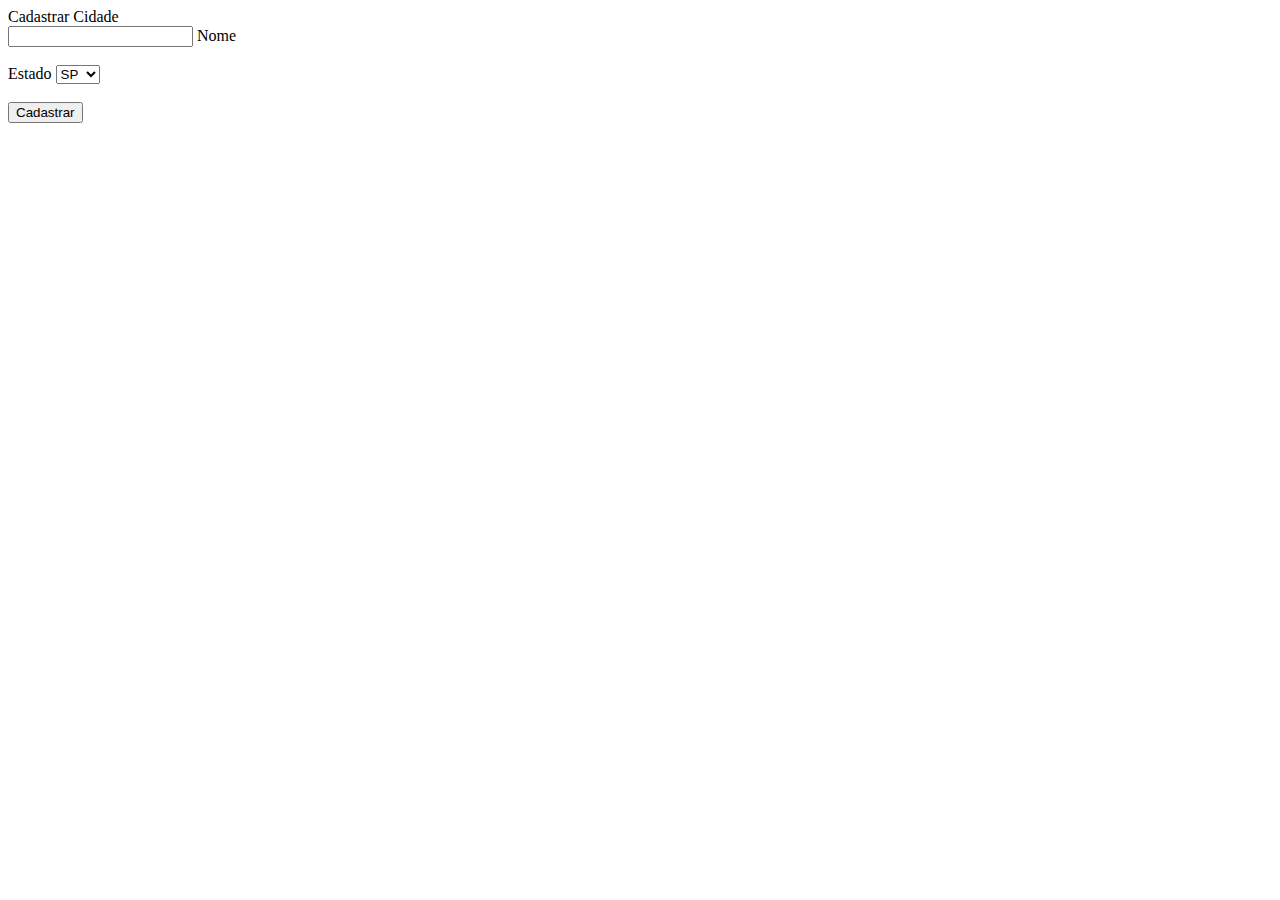
==== cidade/cadastrocidade.html @ f03902be "Add files via upload" ====
<!DOCTYPE html>
<html lang="en">
<head>
    <meta charset="UTF-8">
    <meta name="viewport" content="width=device-width, initial-scale=1.0">
    <title>Formulário de cadastro da cidade</title>
</head>
<body>
    <form class="container" action="cadastrocidade.php" method="post">
        <div class="card">
            <a class="singup">Cadastrar Cidade</a>
            <div class="inputbox1">
                <input  type="text" name="nome" id="nome">
                <span>Nome</span>
            </div>
            <br>
            <div class="inputbox">
                <span>Estado</span>
                <select  name="estado" id="estado">
                    <option value="SP">SP</option>
                    <option value="RJ">RJ</option>
                    <option value="MG">MG</option>
                </select>
            </div>
            <br>
                <button class="enter" type="submit">Cadastrar</button>
        </fieldset>
    </div>
    </form>
</body>
</html>
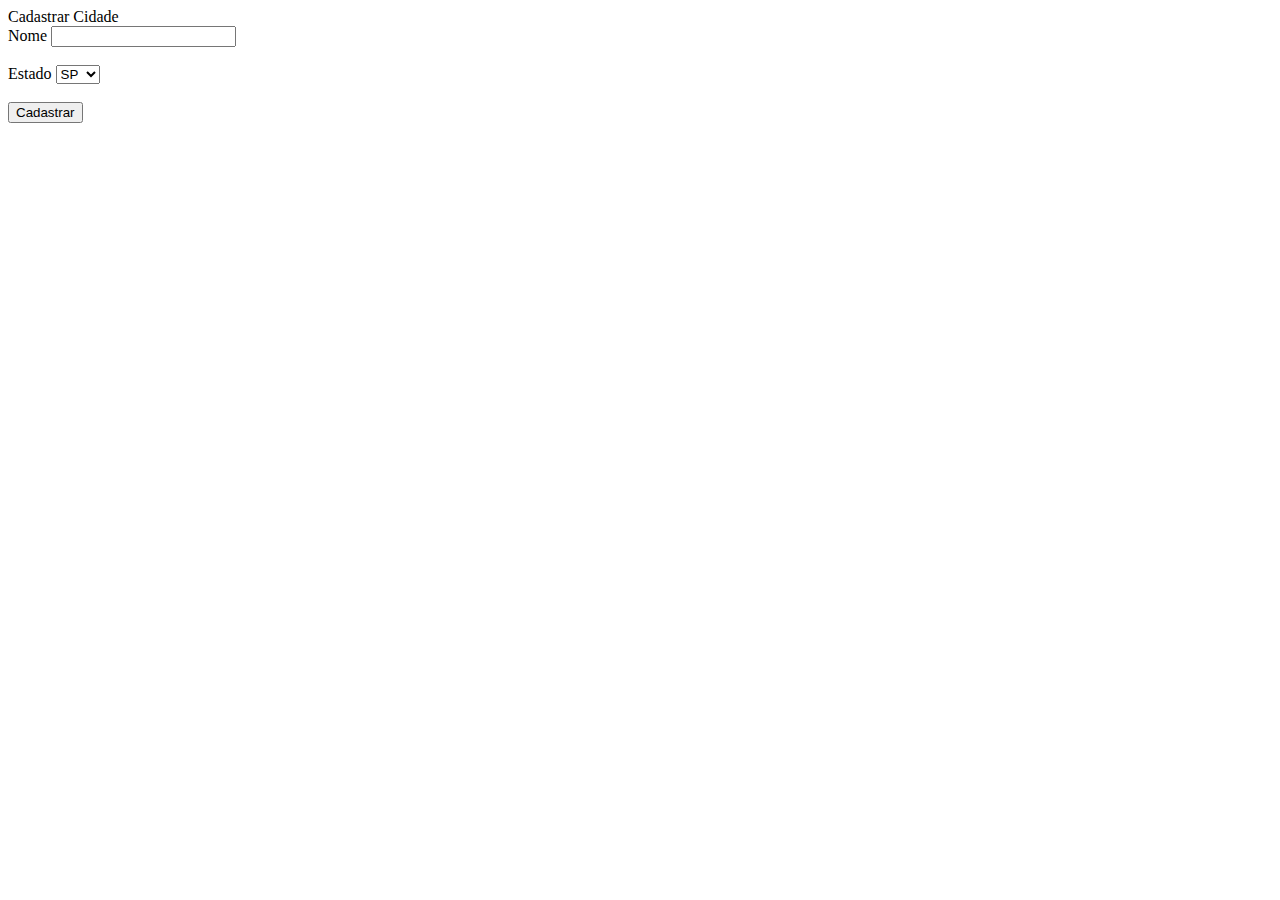
==== commit b906b8f4: "changes" ====
--- a/cidade/cadastrocidade.html
+++ b/cidade/cadastrocidade.html
@@ -10,8 +10,8 @@
         <div class="card">
             <a class="singup">Cadastrar Cidade</a>
             <div class="inputbox1">
+                <span>Nome</span>
                 <input  type="text" name="nome" id="nome">
-                <span>Nome</span>
             </div>
             <br>
             <div class="inputbox">
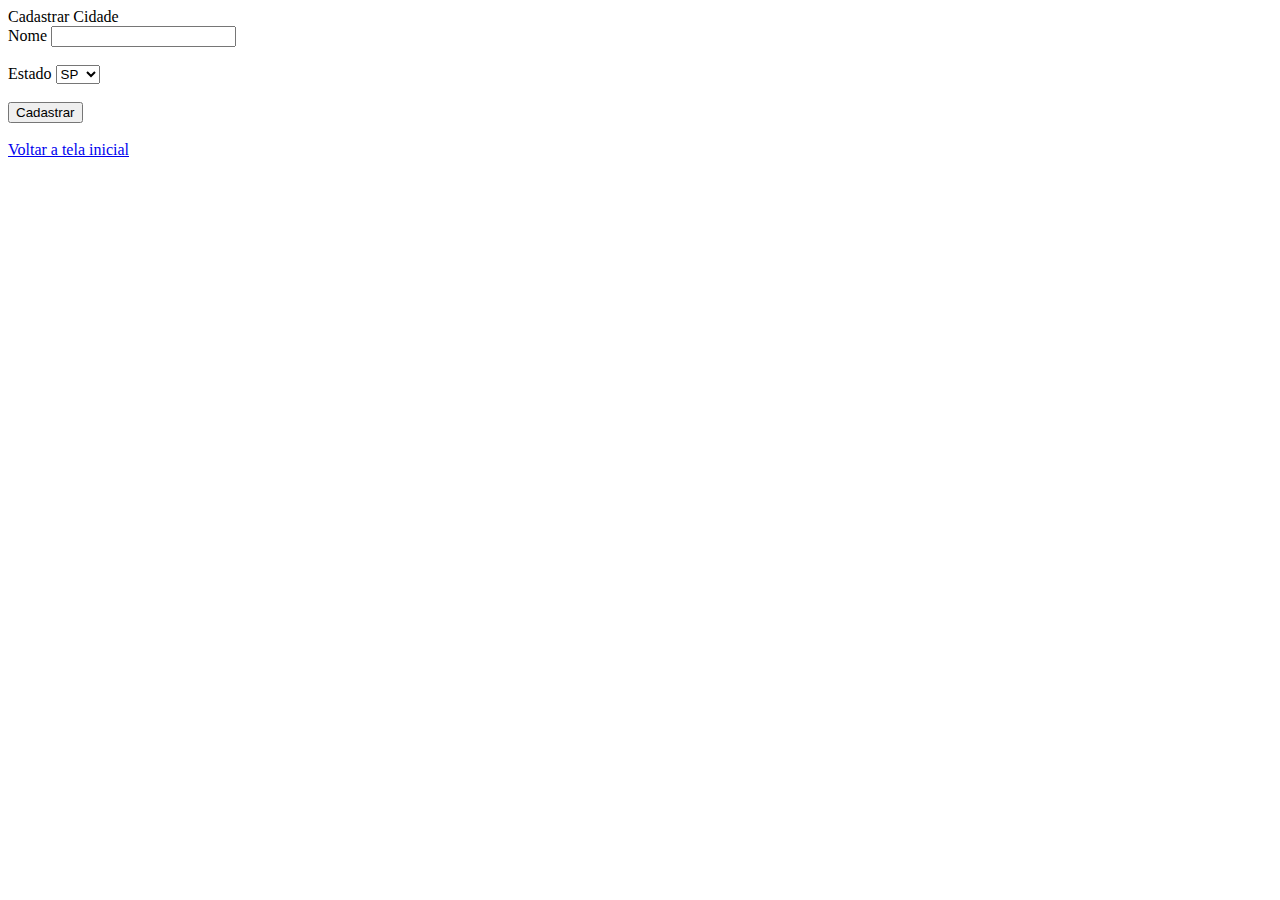
==== commit 13c5e32d: "changes" ====
--- a/cidade/cadastrocidade.html
+++ b/cidade/cadastrocidade.html
@@ -6,6 +6,21 @@
     <title>Formulário de cadastro da cidade</title>
 </head>
 <body>
+    <!-- <header>
+        <div class="cidade">
+            <label for="ciadade">Cidade</label>
+            <a href="http://localhost/controle-animal/cidade/cadastrocidade.html"><button>Cadastrar Cidade</button></a>
+            <a href="http://localhost/controle-animal/cidade/listarcidade.php"><button>Listar Cidade</button></a>
+        </div>
+        <div class="pessoa">
+            <a href="http://localhost/controle-animal/pessoa/cadastropessoaexe.php"><button>Cadastrar Pessoa</button></a>
+            <a href="http://localhost/controle-animal/pessoa/listarpessoa.php"><button>Listar Pessoa</button></a>
+        </div>
+        <div class="animal">
+            <a href="http://localhost/controle-animal/animal/cadastroanimalexe.php"><button>Cadastrar Animal</button></a>
+            <a href="http://localhost/controle-animal/animal/listaranimal.php"><button>Listar Animal</button></a>
+        </div>
+    </header> -->
     <form class="container" action="cadastrocidade.php" method="post">
         <div class="card">
             <a class="singup">Cadastrar Cidade</a>
@@ -26,6 +41,11 @@
                 <button class="enter" type="submit">Cadastrar</button>
         </fieldset>
     </div>
+    <br>
+    <div>
+        <a href="../index.html">Voltar a tela inicial</a>
+    </div>
     </form>
+    
 </body>
 </html>